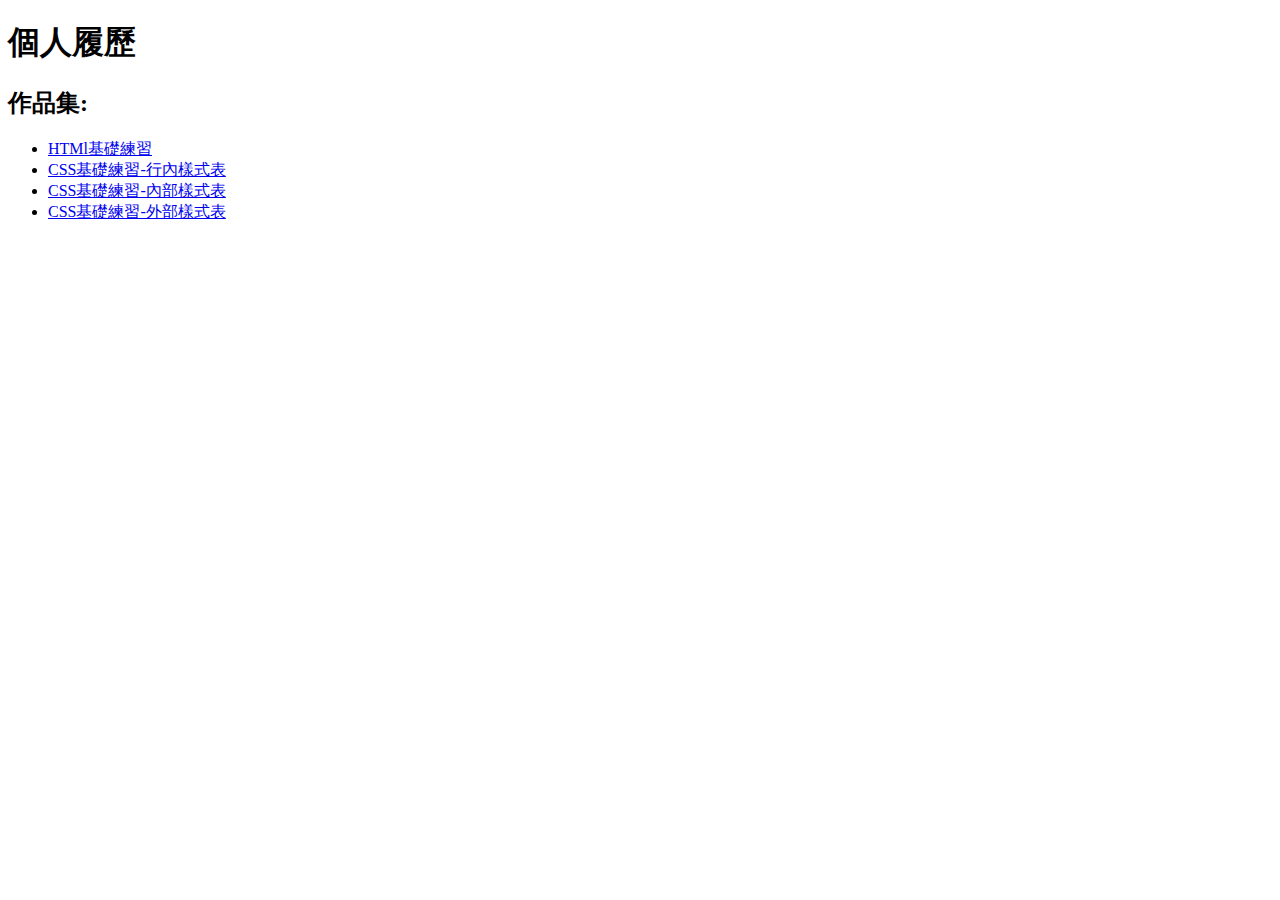
==== index.html @ ed774487 "20220419" ====
<!DOCTYPE html>
<html lang="en"
<head>
    <meta charset="UTF-8">
    <meta http-equiv="X-UA-Compatible" content="IE=edge">
    <meta name="viewport" content="width=device-width, inital-scale=1.0">
    <title>Document</title>
</head>
<body>
    <h1>個人履歷</h1>
    <h2>作品集:</h2>
    <ul>
        <li><a href="html01.html">HTMl基礎練習</a></li>
        <li><a href="css01.html">CSS基礎練習-行內樣式表</a></li>
        <li><a href="css02.html">CSS基礎練習-內部樣式表</a></li>
        <li><a href="css03.html">CSS基礎練習-外部樣式表</a></li>

    </ul>
</body>
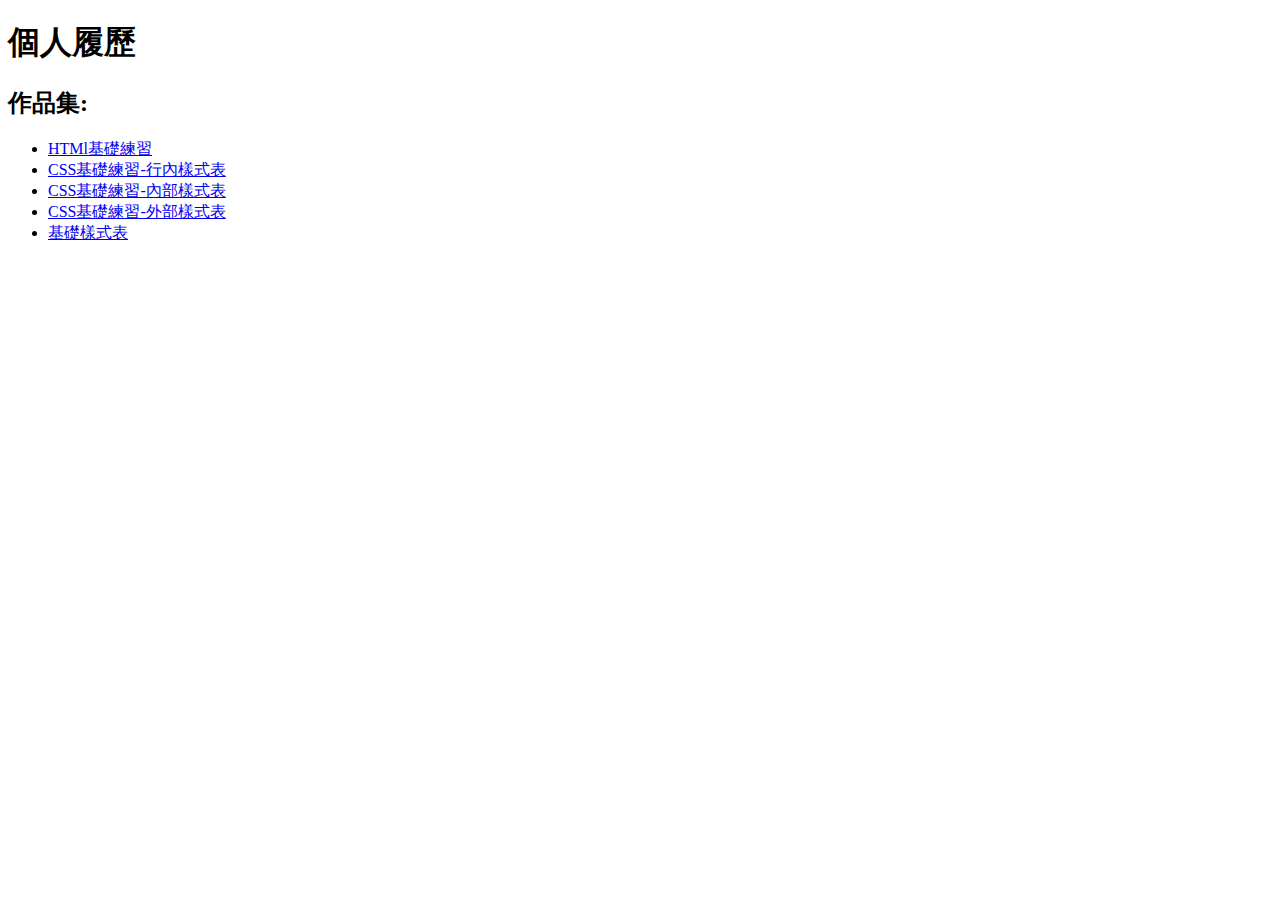
==== commit c143c9b4: "20220426" ====
--- a/index.html
+++ b/index.html
@@ -14,6 +14,7 @@
         <li><a href="css01.html">CSS基礎練習-行內樣式表</a></li>
         <li><a href="css02.html">CSS基礎練習-內部樣式表</a></li>
         <li><a href="css03.html">CSS基礎練習-外部樣式表</a></li>
+        <li><a href="css_basic.html">基礎樣式表</a></li>
 
     </ul>
 </body>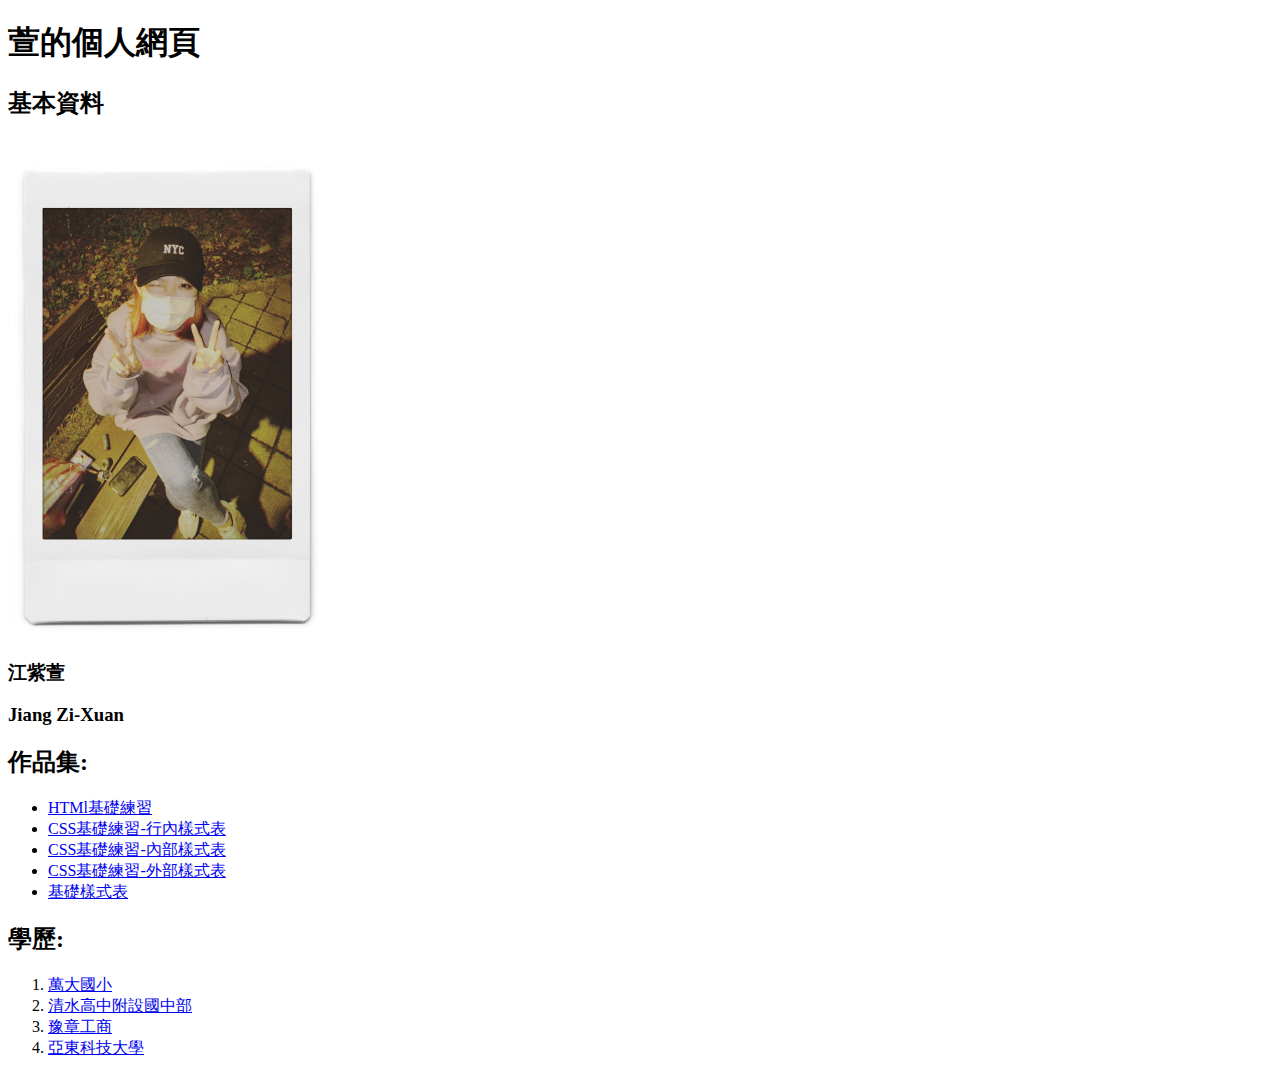
==== commit 724b9b8f: "20220503" ====
--- a/index.html
+++ b/index.html
@@ -1,13 +1,27 @@
 <!DOCTYPE html>
 <html lang="en"
-<head>
+ <head>
     <meta charset="UTF-8">
     <meta http-equiv="X-UA-Compatible" content="IE=edge">
     <meta name="viewport" content="width=device-width, inital-scale=1.0">
-    <title>Document</title>
+    <title>萱的個人網頁</title>
+    <link rel="stylesheet" href="style02.css">
 </head>
 <body>
-    <h1>個人履歷</h1>
+    <div id="container">
+        <header>
+        <h1 class="round">萱的個人網頁</h1>
+        </header>
+
+        <main>
+        <h2>基本資料</h2>
+        <br>
+        <img class="round" src="照片/S__160571414.jpg" alt="照片" width="320" height="480">
+        <h3>江紫萱</h3>
+        <h3>Jiang Zi-Xuan</h3>
+        </main>
+
+
     <h2>作品集:</h2>
     <ul>
         <li><a href="html01.html">HTMl基礎練習</a></li>
@@ -17,4 +31,20 @@
         <li><a href="css_basic.html">基礎樣式表</a></li>
 
     </ul>
+
+    <h2><strong>學歷:</strong></h2>
+    <ol>
+        <li>
+            <a href="http://www.wtps.tp.edu.tw/" target="_blank" rel="noopener noreferrer">萬大國小</a>
+        </li>
+        <li>
+            <a href="https://www.cssh.ntpc.edu.tw" target="_blank" rel="noopener noreferrer">清水高中附設國中部</a>
+        </li>
+        <li>
+            <a href="http://www.ycvs.ntpc.edu.tw" target="_blank" rel="noopener noreferrer">豫章工商</a>
+        </li>
+        <li><a href="http://www.aeust.edu.tw" target="_blank" rel="noopener noreferrer">亞東科技大學</a>
+        </li>
+    </ol>
+
 </body>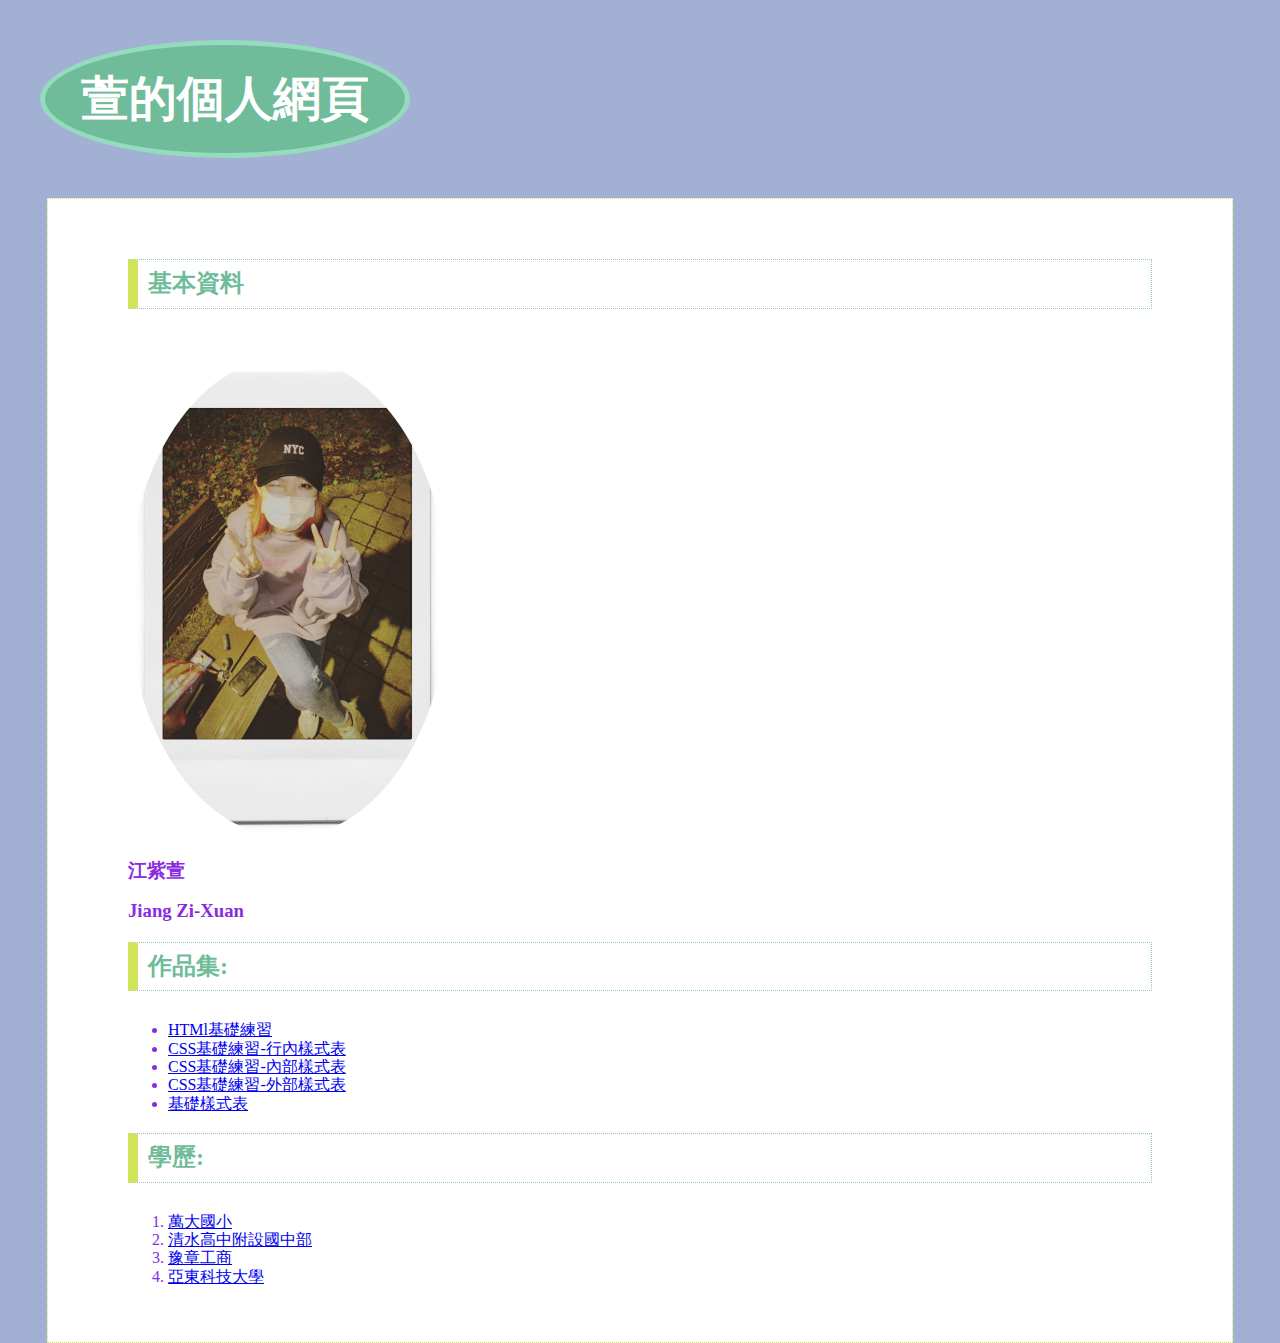
==== commit 55f0863e: "20220503" ====
--- a/index.html
+++ b/index.html
@@ -5,12 +5,12 @@
     <meta http-equiv="X-UA-Compatible" content="IE=edge">
     <meta name="viewport" content="width=device-width, inital-scale=1.0">
     <title>萱的個人網頁</title>
-    <link rel="stylesheet" href="style02.css">
+    <link rel="stylesheet" href="style.css">
 </head>
 <body>
     <div id="container">
         <header>
-        <h1 class="round">萱的個人網頁</h1>
+        <h1 class="round" >萱的個人網頁</h1>
         </header>
 
         <main>
@@ -19,7 +19,7 @@
         <img class="round" src="照片/S__160571414.jpg" alt="照片" width="320" height="480">
         <h3>江紫萱</h3>
         <h3>Jiang Zi-Xuan</h3>
-        </main>
+        
 
 
     <h2>作品集:</h2>
@@ -46,5 +46,5 @@
         <li><a href="http://www.aeust.edu.tw" target="_blank" rel="noopener noreferrer">亞東科技大學</a>
         </li>
     </ol>
-
+</main>
 </body>--- a/style.css
+++ b/style.css
@@ -0,0 +1,38 @@
+@charset "ut-8";
+@import url(normalize.css);
+body{
+  background-color: rgb(162, 177, 211);
+  color: blueviolet;
+}
+h1{
+  width: 300px;
+  color: brown;
+  margin: 40px;
+  padding: 30px;
+  border: 5px solid #95dbbd;
+  background-color: #6fbb9a;
+  color: #fff;
+  font-size: 300%;
+  text-align: center;
+  line-height: 1;
+}
+main{
+  width: 80%;
+  background-color: rgb(255,255,255);
+  margin: 0px auto;
+  padding: 40px 80px;
+  border: 1px dotted #d0e35b;
+}
+h2{
+  padding: 10px;
+  margin-bottom: 30px;
+  border: 1px dotted #94c8b1;
+  border-left: 10px solid #d0e35b;
+  color: #6fbb9a;
+}
+.round{
+  border-radius: 50%;
+}
+h1,header,nav,footer{
+  text-align: center;
+}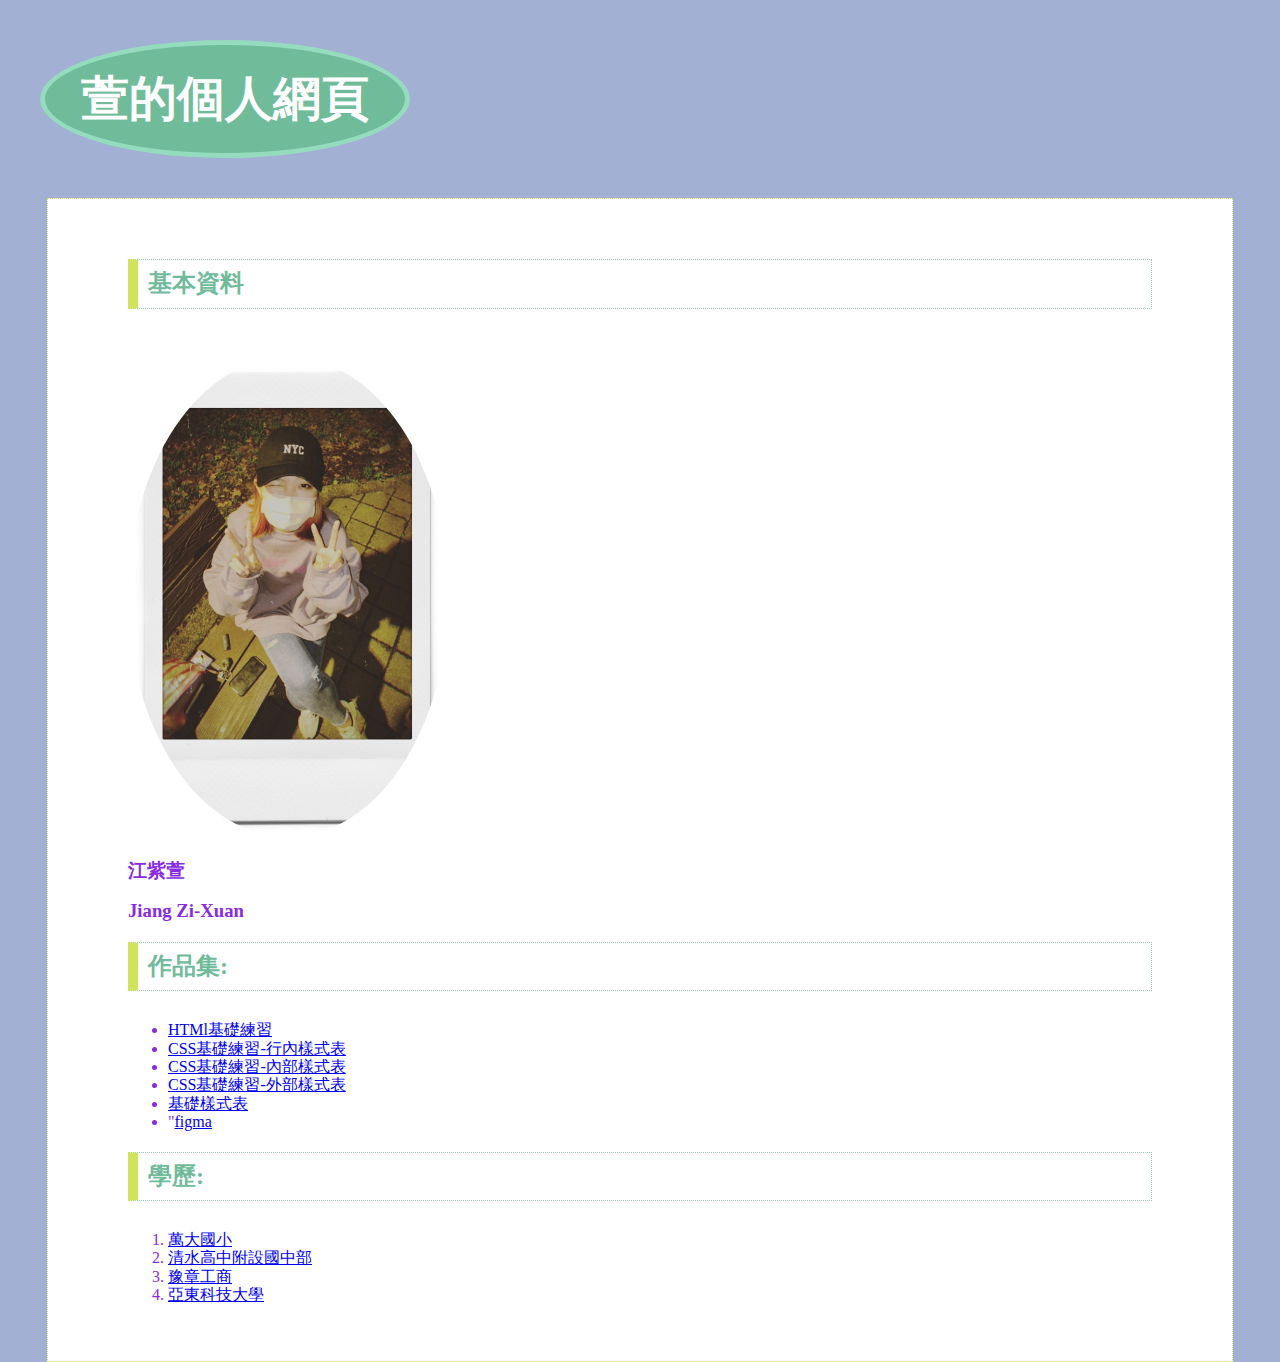
==== commit db38842d: "20220503" ====
--- a/index.html
+++ b/index.html
@@ -29,6 +29,7 @@
         <li><a href="css02.html">CSS基礎練習-內部樣式表</a></li>
         <li><a href="css03.html">CSS基礎練習-外部樣式表</a></li>
         <li><a href="css_basic.html">基礎樣式表</a></li>
+        <li>"<a href="https://www.figma.com/proto/vpeQQiBJ96UD5CdW9n2cZa/Untitled?node-id=1%3A2&scaling=min-zoom&page-id=0%3A1">figma</a></li>
 
     </ul>
 
